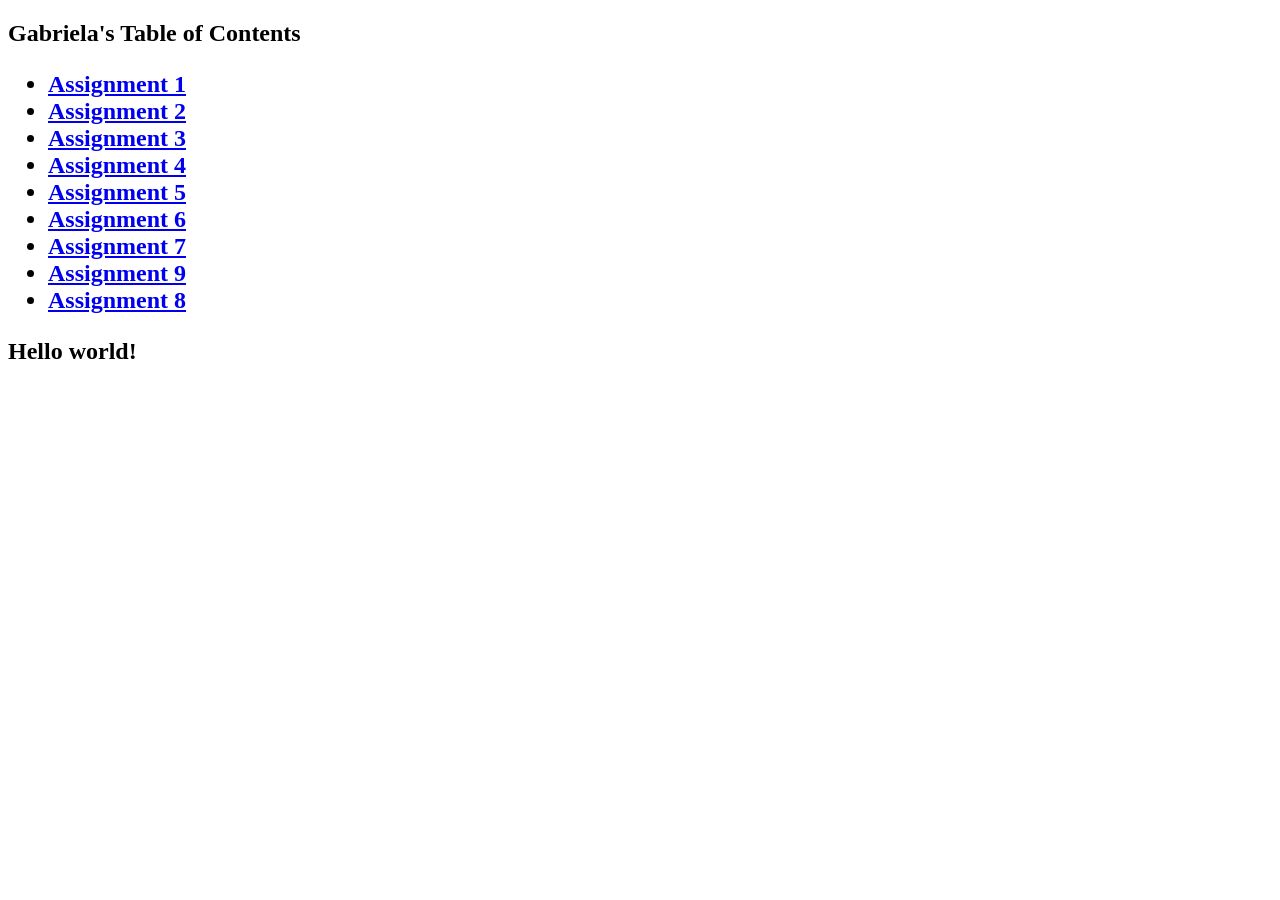
==== web110 /index.html @ 9e839021 "Create index.html" ====
<!DOCTYPE html>
<html lang="en">
  <head>
    <meta charset="UTF-8">
    <title>WEB110 Assignment Table of Contents</title>
  </head>
  <body>
      <h2>Gabriela's Table of Contents<h/2>
      <ul>
          <li><a href=a"assignment1.html">Assignment 1</a></li>
          <li><a href=a"assignment2.html">Assignment 2</a></li>
          <li><a href=a"assignment3.html">Assignment 3</a></li>
          <li><a href=a"assignment4.html">Assignment 4</a></li>
          <li><a href=a"assignment5.html">Assignment 5</a></li>
          <li><a href=a"assignment6.html">Assignment 6</a></li>
          <li><a href=a"assignment7.html">Assignment 7</a></li>
          <li><a href=a"assignment8.html">Assignment 9</a></li>
          <li><a href=a"assignment9.html">Assignment 8</a></li>
      </ul>
    <p>Hello world!</p>
  </body>
</html>
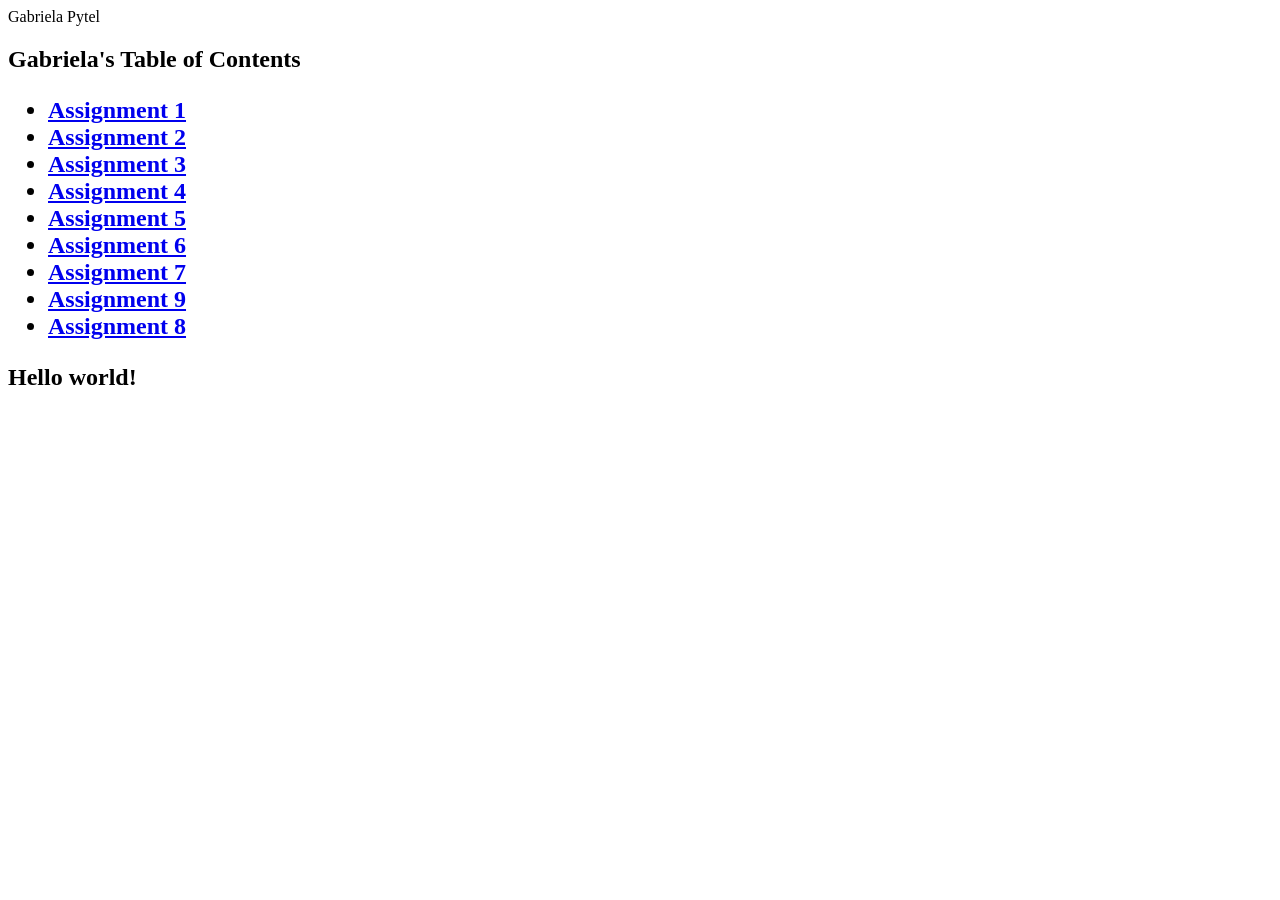
==== commit f5f159b3: "Update index.html" ====
--- a/web110 /index.html
+++ b/web110 /index.html
@@ -1,3 +1,4 @@
+Gabriela Pytel
 <!DOCTYPE html>
 <html lang="en">
   <head>
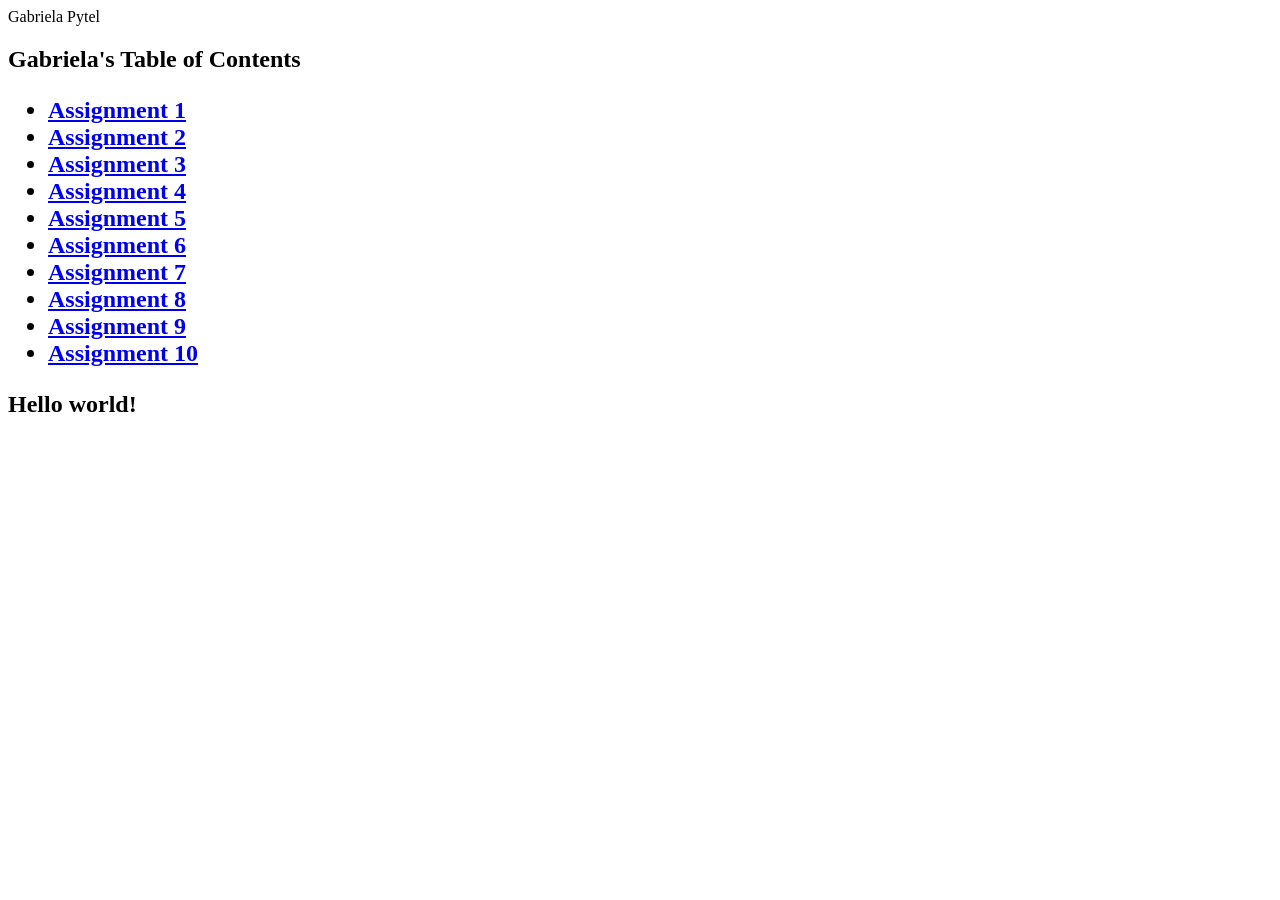
==== commit 9176a6f1: "Update index.html" ====
--- a/web110 /index.html
+++ b/web110 /index.html
@@ -15,8 +15,9 @@
           <li><a href=a"assignment5.html">Assignment 5</a></li>
           <li><a href=a"assignment6.html">Assignment 6</a></li>
           <li><a href=a"assignment7.html">Assignment 7</a></li>
-          <li><a href=a"assignment8.html">Assignment 9</a></li>
-          <li><a href=a"assignment9.html">Assignment 8</a></li>
+          <li><a href=a"assignment8.html">Assignment 8</a></li>
+          <li><a href=a"assignment9.html">Assignment 9</a></li>
+          <li><a href=a"assignment9.html">Assignment 10</a></li>
       </ul>
     <p>Hello world!</p>
   </body>
